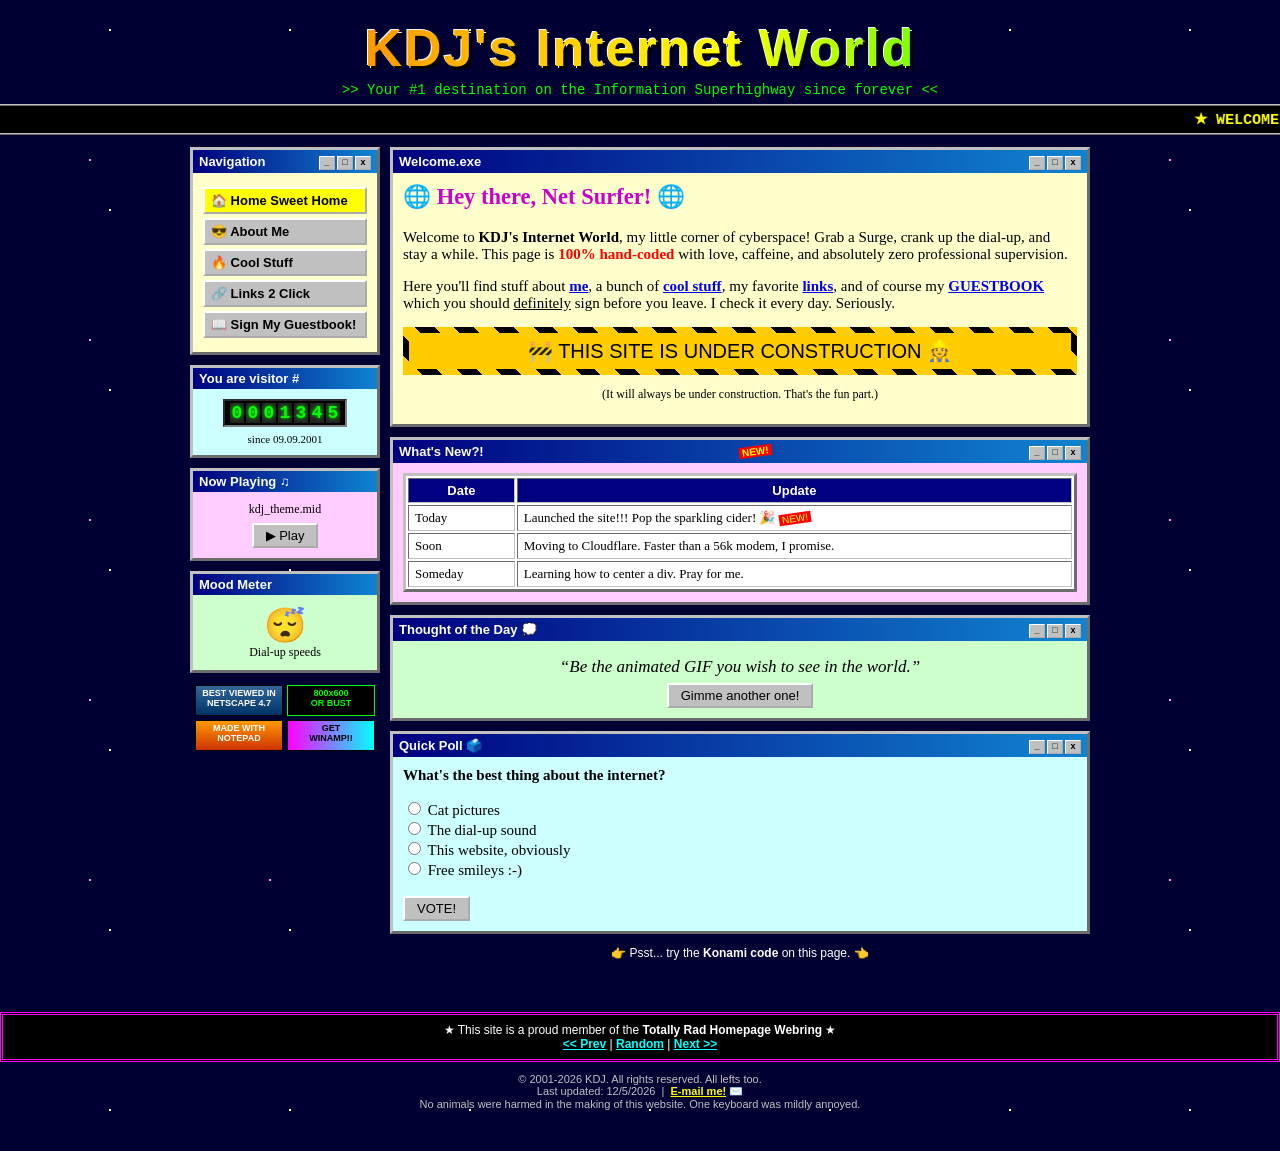
==== index.html @ 92b8bc07 "Launch KDJ's Internet World: retro early-2000s homepage Co-Authored-By: Claude Opus 5.5 <noreply@ant" ====
<!DOCTYPE html>
<html lang="en">
<head>
  <meta charset="UTF-8">
  <meta name="viewport" content="width=device-width, initial-scale=1.0">
  <title>~*~ KDJ's Internet World ~*~ WELCOME!!!</title>
  <meta name="description" content="KDJ's Internet World - the coolest homepage on the information superhighway.">
  <link rel="icon" href="data:image/svg+xml,<svg xmlns=%22http://www.w3.org/2000/svg%22 viewBox=%220 0 100 100%22><text y=%22.9em%22 font-size=%2290%22>🌐</text></svg>">
  <link rel="stylesheet" href="style.css">
</head>
<body>

  <div class="banner">
    <h1>KDJ's Internet World</h1>
    <div class="tagline">&gt;&gt; Your #1 destination on the Information Superhighway since forever &lt;&lt;</div>
  </div>

  <marquee scrollamount="6">
    ★ WELCOME TO KDJ'S INTERNET WORLD ★ You are now surfing the coolest site on the World Wide Web ★
    Don't forget to sign my guestbook!!! ★ Bookmark this page (CTRL+D) ★ Tell your friends ★ No Geocities ads here, baby ★
  </marquee>

  <div class="wrap">
    <div class="sidebar" id="sidebar"></div>

    <div class="main">

      <div class="box">
        <div class="title">Welcome.exe<span class="winbtns"><span>_</span><span>□</span><span>x</span></span></div>
        <div class="content">
          <h2 style="margin-top:0;color:#cc00cc">
            <span class="spin">🌐</span> Hey there, Net Surfer! <span class="spin">🌐</span>
          </h2>
          <p>
            Welcome to <b>KDJ's Internet World</b>, my little corner of cyberspace!
            Grab a Surge, crank up the dial-up, and stay a while. This page is
            <span class="blink" style="color:red"><b>100% hand-coded</b></span> with love,
            caffeine, and absolutely zero professional supervision.
          </p>
          <p>
            Here you'll find stuff about <a href="about.html">me</a>,
            a bunch of <a href="cool.html">cool stuff</a>,
            my favorite <a href="links.html">links</a>, and of course my
            <a href="guestbook.html">GUESTBOOK</a> which you should
            <u>definitely</u> sign before you leave. I check it every day. Seriously.
          </p>

          <div class="construction">
            <div><span class="digger">🚧</span> THIS SITE IS UNDER CONSTRUCTION <span class="digger">👷</span></div>
          </div>
          <p style="font-size:12px;text-align:center">(It will always be under construction. That's the fun part.)</p>
        </div>
      </div>

      <div class="box pink">
        <div class="title">What's New?! <span class="new">NEW!</span><span class="winbtns"><span>_</span><span>□</span><span>x</span></span></div>
        <div class="content">
          <table class="oldtable">
            <tr><th>Date</th><th>Update</th></tr>
            <tr><td>Today</td><td>Launched the site!!! Pop the sparkling cider! 🎉 <span class="new">NEW!</span></td></tr>
            <tr><td>Soon</td><td>Moving to Cloudflare. Faster than a 56k modem, I promise.</td></tr>
            <tr><td>Someday</td><td>Learning how to center a div. Pray for me.</td></tr>
          </table>
        </div>
      </div>

      <div class="box green">
        <div class="title">Thought of the Day 💭<span class="winbtns"><span>_</span><span>□</span><span>x</span></span></div>
        <div class="content" style="text-align:center">
          <p id="thought" style="font-size:17px;font-style:italic;margin:6px 0"></p>
          <button class="retro-btn" id="newThought">Gimme another one!</button>
        </div>
      </div>

      <div class="box blue">
        <div class="title">Quick Poll 🗳️<span class="winbtns"><span>_</span><span>□</span><span>x</span></span></div>
        <div class="content">
          <p style="margin-top:0"><b>What's the best thing about the internet?</b></p>
          <form id="poll">
            <label><input type="radio" name="p" value="0"> Cat pictures</label><br>
            <label><input type="radio" name="p" value="1"> The dial-up sound</label><br>
            <label><input type="radio" name="p" value="2"> This website, obviously</label><br>
            <label><input type="radio" name="p" value="3"> Free smileys :-)</label><br><br>
            <button class="retro-btn" type="submit">VOTE!</button>
          </form>
          <div id="pollResult"></div>
        </div>
      </div>

      <p style="text-align:center;color:#fff;font-family:Verdana,sans-serif;font-size:12px">
        <span class="blink">👉</span> Psst... try the <b>Konami code</b> on this page. <span class="blink">👈</span>
      </p>

    </div>
  </div>

  <div class="footer" id="footer"></div>

  <script src="script.js"></script>
  <script>
    (function () {
      var thoughts = [
        "If you're reading this, your modem is working. Congrats!",
        "The internet is just a series of tubes. Wild tubes.",
        "Always clear your cache. And your heart.",
        "404: Bad thoughts not found.",
        "There's no place like 127.0.0.1",
        "Ctrl+Z doesn't work in real life. I've tried.",
        "Be the animated GIF you wish to see in the world.",
        "Life is short. Sign the guestbook."
      ];
      var el = document.getElementById("thought"), i = Math.floor(Math.random() * thoughts.length);
      function show() { el.textContent = "“" + thoughts[i] + "”"; }
      show();
      document.getElementById("newThought").onclick = function () {
        i = (i + 1 + Math.floor(Math.random() * (thoughts.length - 1))) % thoughts.length; show();
      };

      var labels = ["Cat pictures", "The dial-up sound", "This website, obviously", "Free smileys :-)"];
      var votes = kdjStore.get("kdj_poll", [42, 17, 9001, 33]);
      function render() {
        var total = votes.reduce(function (a, b) { return a + b; }, 0);
        document.getElementById("pollResult").innerHTML = votes.map(function (v, k) {
          var pct = Math.round(v / total * 100);
          return '<div style="font-size:12px;margin-top:4px">' + labels[k] + " (" + pct + "%)" +
            '<div style="background:#fff;border:1px inset #999;height:10px"><div style="height:10px;width:' + pct +
            '%;background:linear-gradient(90deg,#ff00ff,#00ffff)"></div></div></div>';
        }).join("");
      }
      document.getElementById("poll").onsubmit = function (e) {
        e.preventDefault();
        var pick = this.querySelector("input:checked");
        if (!pick) { alertBox("You gotta pick something, dude!"); return; }
        votes[+pick.value]++;
        kdjStore.set("kdj_poll", votes);
        this.style.display = "none";
        render();
      };
    })();
  </script>
</body>
</html>
---- style.css ----
/* ============================================
   KDJ's Internet World - est. 2001 (in spirit)
   Hand-crafted CSS. No frameworks were harmed.
   ============================================ */

html, body {
  margin: 0;
  padding: 0;
}

body {
  font-family: "Comic Sans MS", "Comic Sans", "Chalkboard SE", "Comic Neue", cursive;
  color: #000;
  font-size: 15px;
  /* starfield tile, built with gradients instead of a stars.gif */
  background-color: #000033;
  background-image:
    radial-gradient(1px 1px at 10px 15px, #fff 50%, transparent 51%),
    radial-gradient(1px 1px at 60px 70px, #ffff99 50%, transparent 51%),
    radial-gradient(2px 2px at 110px 30px, #fff 50%, transparent 51%),
    radial-gradient(1px 1px at 150px 120px, #99ccff 50%, transparent 51%),
    radial-gradient(1px 1px at 30px 140px, #fff 50%, transparent 51%),
    radial-gradient(2px 2px at 90px 160px, #ff99ff 50%, transparent 51%);
  background-size: 180px 180px;
  cursor: crosshair;
}

a { color: #0000ee; font-weight: bold; }
a:visited { color: #551a8b; }
a:hover { color: #ff0000; background: #ffff00; text-decoration: none; }

/* ---------- top banner ---------- */
.banner {
  text-align: center;
  padding: 18px 8px 6px;
}
.banner h1 {
  margin: 0;
  font-family: Impact, "Arial Black", sans-serif;
  font-size: 52px;
  letter-spacing: 2px;
  background: linear-gradient(90deg, #ff0000, #ff9900, #ffff00, #00ff00, #00ffff, #0066ff, #cc00ff, #ff0000);
  background-size: 200% auto;
  -webkit-background-clip: text;
  background-clip: text;
  color: transparent;
  animation: rainbow 4s linear infinite;
  text-shadow: none;
  filter: drop-shadow(3px 3px 0 #000) drop-shadow(-1px -1px 0 #fff);
}
.banner .tagline {
  color: #00ff00;
  font-family: "Courier New", monospace;
  font-size: 14px;
  margin-top: 4px;
}
@keyframes rainbow { to { background-position: 200% center; } }

marquee, .ticker {
  display: block;
  background: #000;
  color: #ffff00;
  border-top: 2px ridge #c0c0c0;
  border-bottom: 2px ridge #c0c0c0;
  font-family: "Courier New", monospace;
  font-weight: bold;
  padding: 4px 0;
}

/* ---------- table-ish layout (but with flexbox, shh) ---------- */
.wrap {
  max-width: 900px;
  margin: 12px auto 30px;
  display: flex;
  gap: 10px;
  align-items: flex-start;
}
.sidebar { width: 190px; flex-shrink: 0; }
.main { flex: 1; min-width: 0; }

.box {
  background: #ffffcc;
  border: 3px outset #c0c0c0;
  margin-bottom: 10px;
}
.box .title {
  background: linear-gradient(90deg, #000080, #1084d0);
  color: #fff;
  font-family: Tahoma, Verdana, sans-serif;
  font-size: 13px;
  font-weight: bold;
  padding: 3px 6px;
  display: flex;
  justify-content: space-between;
  align-items: center;
}
.box .title .winbtns span {
  display: inline-block;
  width: 14px; height: 12px;
  background: #c0c0c0;
  border: 1px outset #fff;
  color: #000;
  font-size: 9px;
  line-height: 11px;
  text-align: center;
  margin-left: 2px;
}
.box .content { padding: 10px; }
.box.pink { background: #ffccff; }
.box.blue { background: #ccffff; }
.box.green { background: #ccffcc; }

/* ---------- nav ---------- */
.nav a {
  display: block;
  margin: 4px 0;
  padding: 4px 6px;
  background: #c0c0c0;
  border: 2px outset #fff;
  color: #000;
  text-decoration: none;
  font-family: Tahoma, Verdana, sans-serif;
  font-size: 13px;
}
.nav a:hover { background: #000080; color: #fff; }
.nav a:active { border-style: inset; }
.nav a.here { background: #ffff00; }

/* ---------- old-school bits ---------- */
.blink { animation: blink 1s steps(1) infinite; }
@keyframes blink { 50% { visibility: hidden; } }

.new {
  display: inline-block;
  background: #ff0000;
  color: #ffff00;
  font-size: 10px;
  font-family: Verdana, sans-serif;
  padding: 0 3px;
  transform: rotate(-8deg);
  animation: blink 0.8s steps(1) infinite;
}

hr.rainbow {
  border: 0;
  height: 6px;
  background: linear-gradient(90deg, red, orange, yellow, lime, cyan, blue, violet);
  margin: 14px 0;
}

.construction {
  background: repeating-linear-gradient(45deg, #ffcc00 0 14px, #000 14px 28px);
  padding: 6px;
  margin: 10px 0;
}
.construction div {
  background: #ffcc00;
  text-align: center;
  font-family: Impact, "Arial Black", sans-serif;
  font-size: 20px;
  padding: 6px;
}
.digger { display: inline-block; animation: dig 0.4s ease-in-out infinite alternate; }
@keyframes dig { to { transform: rotate(-20deg) translateY(-3px); } }

.counter {
  display: inline-block;
  background: #000;
  border: 2px inset #808080;
  padding: 2px 4px;
}
.counter span {
  display: inline-block;
  background: #222;
  color: #00ff00;
  font-family: "Courier New", monospace;
  font-weight: bold;
  font-size: 18px;
  width: 14px;
  text-align: center;
  margin: 0 1px;
  text-shadow: 0 0 4px #00ff00;
}

.badge {
  display: inline-block;
  width: 88px;
  height: 31px;
  box-sizing: border-box;
  border: 1px solid #000;
  font-family: Verdana, sans-serif;
  font-size: 9px;
  line-height: 1.1;
  text-align: center;
  padding: 3px 2px;
  margin: 2px;
  vertical-align: middle;
  overflow: hidden;
  text-decoration: none;
  font-weight: bold;
}
.badge.b1 { background: linear-gradient(#336699, #003366); color: #fff; }
.badge.b2 { background: #000; color: #00ff00; border-color: #00ff00; }
.badge.b3 { background: linear-gradient(#ff9900, #cc3300); color: #fff; }
.badge.b4 { background: #fff; color: #cc0000; }
.badge.b5 { background: linear-gradient(90deg, #ff00ff, #00ffff); color: #000; }
.badge.b6 { background: #c0c0c0; color: #000; border: 2px outset #fff; }

.retro-btn {
  font-family: Tahoma, Verdana, sans-serif;
  font-size: 13px;
  background: #c0c0c0;
  border: 2px outset #fff;
  padding: 3px 12px;
  cursor: pointer;
}
.retro-btn:active { border-style: inset; }

input[type=text], textarea {
  font-family: "Courier New", monospace;
  border: 2px inset #c0c0c0;
  padding: 3px;
  width: 100%;
  box-sizing: border-box;
  background: #fff;
}

.guest-entry {
  border: 2px dashed #ff00ff;
  background: #fff;
  padding: 8px;
  margin: 8px 0;
}
.guest-entry .meta { font-size: 11px; color: #666; font-family: Verdana, sans-serif; }

.footer {
  text-align: center;
  color: #c0c0c0;
  font-family: Verdana, sans-serif;
  font-size: 11px;
  padding: 10px 0 30px;
}
.footer a { color: #ffff00; }

/* sparkle cursor trail */
.sparkle {
  position: fixed;
  pointer-events: none;
  z-index: 9999;
  font-size: 14px;
  animation: fall 0.9s linear forwards;
}
@keyframes fall {
  to { transform: translateY(30px) rotate(180deg); opacity: 0; }
}

.spin { display: inline-block; animation: spin 3s linear infinite; }
@keyframes spin { to { transform: rotate(360deg); } }

.webring {
  text-align: center;
  border: 3px double #ff00ff;
  background: #000;
  color: #fff;
  padding: 8px;
  font-family: Verdana, sans-serif;
  font-size: 12px;
}
.webring a { color: #00ffff; }

table.oldtable { border-collapse: separate; border: 3px outset #c0c0c0; width: 100%; background: #fff; }
table.oldtable td, table.oldtable th { border: 1px inset #c0c0c0; padding: 4px 6px; font-size: 13px; }
table.oldtable th { background: #000080; color: #fff; font-family: Tahoma, sans-serif; }

/* tiny screens didn't exist in 2002 but we're being nice */
@media (max-width: 700px) {
  .wrap { flex-direction: column; }
  .sidebar { width: 100%; }
  .banner h1 { font-size: 34px; }
}
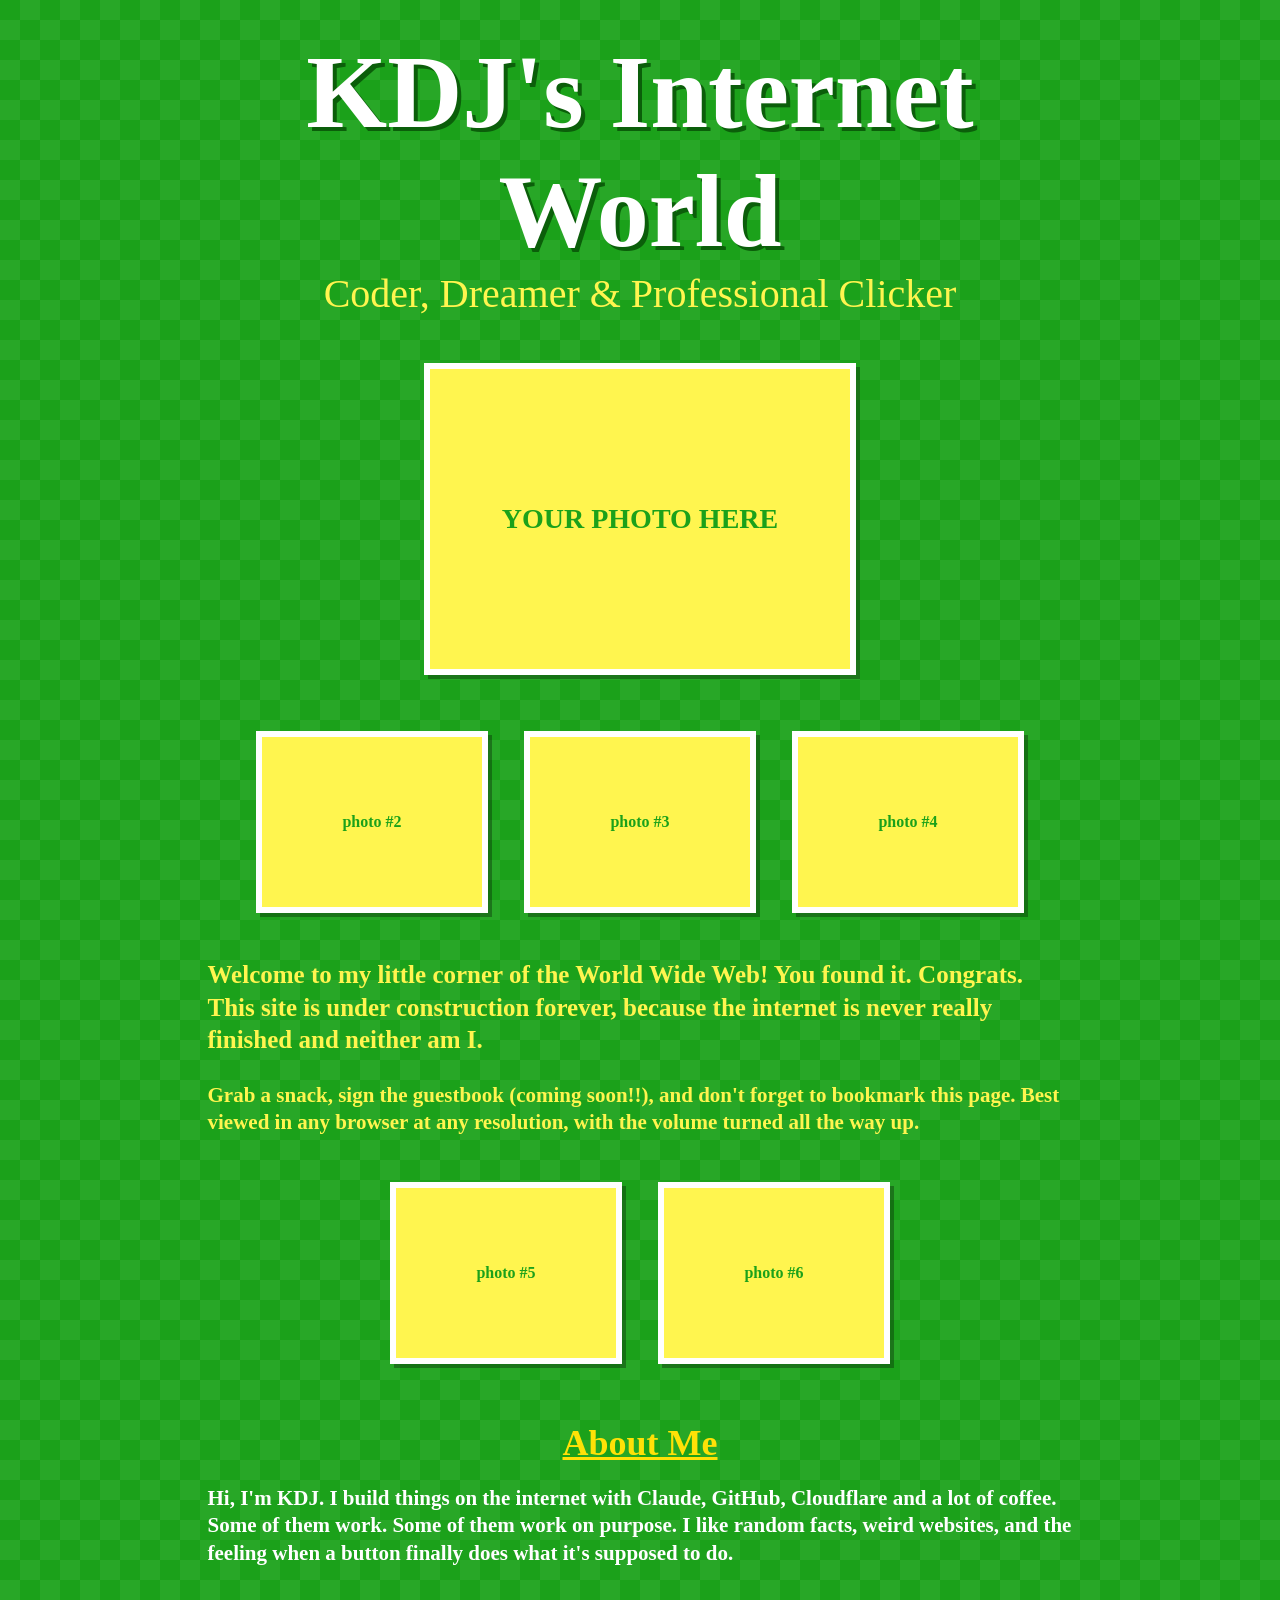
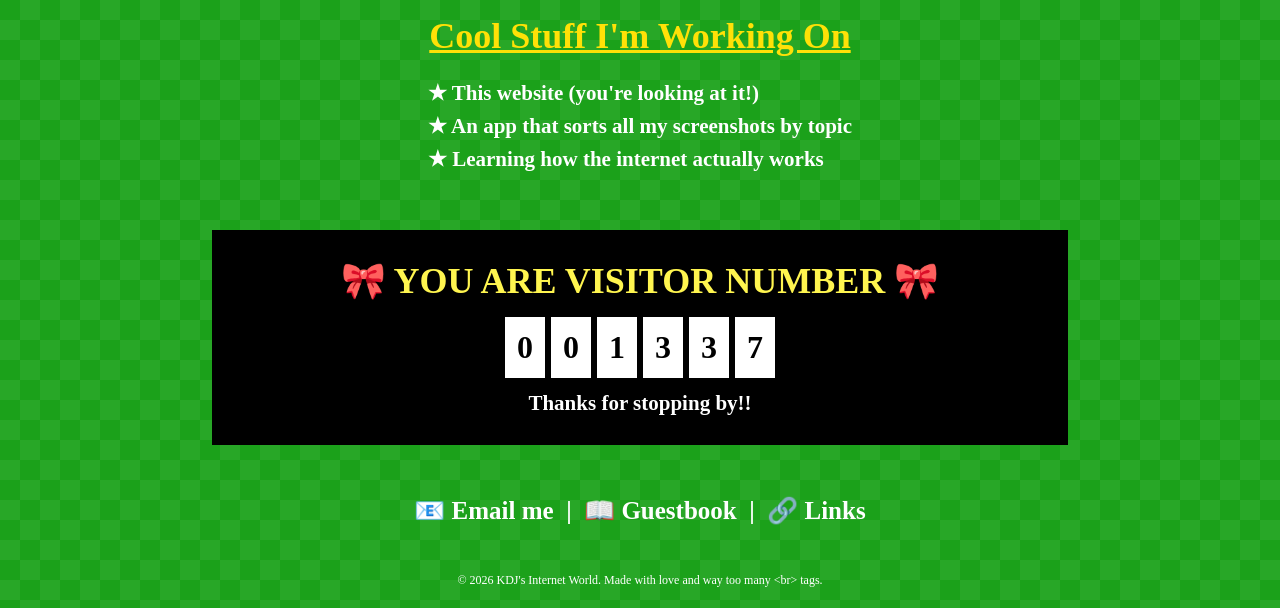
==== commit 39c93e3f: "Replace site with green homemade-style single page Co-Authored-By: Claude Opus 5.5 <noreply@anthropi" ====
--- a/index.html
+++ b/index.html
@@ -1,142 +1,91 @@
 <!DOCTYPE html>
 <html lang="en">
 <head>
-  <meta charset="UTF-8">
-  <meta name="viewport" content="width=device-width, initial-scale=1.0">
-  <title>~*~ KDJ's Internet World ~*~ WELCOME!!!</title>
-  <meta name="description" content="KDJ's Internet World - the coolest homepage on the information superhighway.">
-  <link rel="icon" href="data:image/svg+xml,<svg xmlns=%22http://www.w3.org/2000/svg%22 viewBox=%220 0 100 100%22><text y=%22.9em%22 font-size=%2290%22>🌐</text></svg>">
-  <link rel="stylesheet" href="style.css">
+	<meta charset="utf-8">
+	<meta name="viewport" content="width=device-width, initial-scale=1">
+	<title>KDJ's Internet World</title>
+	<link rel="stylesheet" href="style.css">
 </head>
 <body>
+	<div id="main-container">
 
-  <div class="banner">
-    <h1>KDJ's Internet World</h1>
-    <div class="tagline">&gt;&gt; Your #1 destination on the Information Superhighway since forever &lt;&lt;</div>
-  </div>
+		<h1>KDJ's Internet World</h1>
+		<h3 class="yellow">Coder, Dreamer &amp; Professional Clicker</h3>
 
-  <marquee scrollamount="6">
-    ★ WELCOME TO KDJ'S INTERNET WORLD ★ You are now surfing the coolest site on the World Wide Web ★
-    Don't forget to sign my guestbook!!! ★ Bookmark this page (CTRL+D) ★ Tell your friends ★ No Geocities ads here, baby ★
-  </marquee>
+		<!-- Photo rows: swap the placeholder boxes for <img src="img/photo_1.jpg" alt=""> -->
+		<ul class="photo-row" id="first_row">
+			<li><div class="photo big">YOUR PHOTO HERE</div></li>
+		</ul>
+		<ul class="photo-row" id="second_row">
+			<li><div class="photo">photo #2</div></li>
+			<li><div class="photo">photo #3</div></li>
+			<li><div class="photo">photo #4</div></li>
+		</ul>
 
-  <div class="wrap">
-    <div class="sidebar" id="sidebar"></div>
+		<p class="medium-copy yellow">
+			Welcome to my little corner of the World Wide Web! You found it. Congrats.
+			This site is under construction forever, because the internet is never
+			really finished and neither am I.
+		</p>
 
-    <div class="main">
+		<p class="small-copy yellow">
+			Grab a snack, sign the guestbook (coming soon!!), and don't forget to
+			bookmark this page. Best viewed in any browser at any resolution, with the
+			volume turned all the way up.
+		</p>
 
-      <div class="box">
-        <div class="title">Welcome.exe<span class="winbtns"><span>_</span><span>□</span><span>x</span></span></div>
-        <div class="content">
-          <h2 style="margin-top:0;color:#cc00cc">
-            <span class="spin">🌐</span> Hey there, Net Surfer! <span class="spin">🌐</span>
-          </h2>
-          <p>
-            Welcome to <b>KDJ's Internet World</b>, my little corner of cyberspace!
-            Grab a Surge, crank up the dial-up, and stay a while. This page is
-            <span class="blink" style="color:red"><b>100% hand-coded</b></span> with love,
-            caffeine, and absolutely zero professional supervision.
-          </p>
-          <p>
-            Here you'll find stuff about <a href="about.html">me</a>,
-            a bunch of <a href="cool.html">cool stuff</a>,
-            my favorite <a href="links.html">links</a>, and of course my
-            <a href="guestbook.html">GUESTBOOK</a> which you should
-            <u>definitely</u> sign before you leave. I check it every day. Seriously.
-          </p>
+		<ul class="photo-row" id="third_row">
+			<li><div class="photo">photo #5</div></li>
+			<li><div class="photo">photo #6</div></li>
+		</ul>
 
-          <div class="construction">
-            <div><span class="digger">🚧</span> THIS SITE IS UNDER CONSTRUCTION <span class="digger">👷</span></div>
-          </div>
-          <p style="font-size:12px;text-align:center">(It will always be under construction. That's the fun part.)</p>
-        </div>
-      </div>
+		<h2 class="dark-yellow">About Me</h2>
+		<p class="small-copy white">
+			Hi, I'm KDJ. I build things on the internet with Claude, GitHub, Cloudflare
+			and a lot of coffee. Some of them work. Some of them work on purpose.
+			I like random facts, weird websites, and the feeling when a button finally
+			does what it's supposed to do.
+		</p>
 
-      <div class="box pink">
-        <div class="title">What's New?! <span class="new">NEW!</span><span class="winbtns"><span>_</span><span>□</span><span>x</span></span></div>
-        <div class="content">
-          <table class="oldtable">
-            <tr><th>Date</th><th>Update</th></tr>
-            <tr><td>Today</td><td>Launched the site!!! Pop the sparkling cider! 🎉 <span class="new">NEW!</span></td></tr>
-            <tr><td>Soon</td><td>Moving to Cloudflare. Faster than a 56k modem, I promise.</td></tr>
-            <tr><td>Someday</td><td>Learning how to center a div. Pray for me.</td></tr>
-          </table>
-        </div>
-      </div>
+		<h2 class="dark-yellow">Cool Stuff I'm Working On</h2>
+		<ul class="link-list small-copy white">
+			<li>&#9733; This website (you're looking at it!)</li>
+			<li>&#9733; An app that sorts all my screenshots by topic</li>
+			<li>&#9733; Learning how the internet actually works</li>
+		</ul>
 
-      <div class="box green">
-        <div class="title">Thought of the Day 💭<span class="winbtns"><span>_</span><span>□</span><span>x</span></span></div>
-        <div class="content" style="text-align:center">
-          <p id="thought" style="font-size:17px;font-style:italic;margin:6px 0"></p>
-          <button class="retro-btn" id="newThought">Gimme another one!</button>
-        </div>
-      </div>
+		<!-- Visitor counter box -->
+		<div id="counter-box" class="ribbons">
+			<p class="large-copy yellow">YOU ARE VISITOR NUMBER</p>
+			<ul id="visitor-counter"></ul>
+			<p class="small-copy white">Thanks for stopping by!!</p>
+		</div>
 
-      <div class="box blue">
-        <div class="title">Quick Poll 🗳️<span class="winbtns"><span>_</span><span>□</span><span>x</span></span></div>
-        <div class="content">
-          <p style="margin-top:0"><b>What's the best thing about the internet?</b></p>
-          <form id="poll">
-            <label><input type="radio" name="p" value="0"> Cat pictures</label><br>
-            <label><input type="radio" name="p" value="1"> The dial-up sound</label><br>
-            <label><input type="radio" name="p" value="2"> This website, obviously</label><br>
-            <label><input type="radio" name="p" value="3"> Free smileys :-)</label><br><br>
-            <button class="retro-btn" type="submit">VOTE!</button>
-          </form>
-          <div id="pollResult"></div>
-        </div>
-      </div>
+		<p class="medium-copy white middle">
+			&#128231; Email me &nbsp;|&nbsp; &#128214; Guestbook &nbsp;|&nbsp; &#128279; Links
+		</p>
+	</div>
 
-      <p style="text-align:center;color:#fff;font-family:Verdana,sans-serif;font-size:12px">
-        <span class="blink">👉</span> Psst... try the <b>Konami code</b> on this page. <span class="blink">👈</span>
-      </p>
+	<div class="copyright">
+		&copy; 2026 KDJ's Internet World. Made with love and way too many &lt;br&gt; tags.
+	</div>
 
-    </div>
-  </div>
-
-  <div class="footer" id="footer"></div>
-
-  <script src="script.js"></script>
-  <script>
-    (function () {
-      var thoughts = [
-        "If you're reading this, your modem is working. Congrats!",
-        "The internet is just a series of tubes. Wild tubes.",
-        "Always clear your cache. And your heart.",
-        "404: Bad thoughts not found.",
-        "There's no place like 127.0.0.1",
-        "Ctrl+Z doesn't work in real life. I've tried.",
-        "Be the animated GIF you wish to see in the world.",
-        "Life is short. Sign the guestbook."
-      ];
-      var el = document.getElementById("thought"), i = Math.floor(Math.random() * thoughts.length);
-      function show() { el.textContent = "“" + thoughts[i] + "”"; }
-      show();
-      document.getElementById("newThought").onclick = function () {
-        i = (i + 1 + Math.floor(Math.random() * (thoughts.length - 1))) % thoughts.length; show();
-      };
-
-      var labels = ["Cat pictures", "The dial-up sound", "This website, obviously", "Free smileys :-)"];
-      var votes = kdjStore.get("kdj_poll", [42, 17, 9001, 33]);
-      function render() {
-        var total = votes.reduce(function (a, b) { return a + b; }, 0);
-        document.getElementById("pollResult").innerHTML = votes.map(function (v, k) {
-          var pct = Math.round(v / total * 100);
-          return '<div style="font-size:12px;margin-top:4px">' + labels[k] + " (" + pct + "%)" +
-            '<div style="background:#fff;border:1px inset #999;height:10px"><div style="height:10px;width:' + pct +
-            '%;background:linear-gradient(90deg,#ff00ff,#00ffff)"></div></div></div>';
-        }).join("");
-      }
-      document.getElementById("poll").onsubmit = function (e) {
-        e.preventDefault();
-        var pick = this.querySelector("input:checked");
-        if (!pick) { alertBox("You gotta pick something, dude!"); return; }
-        votes[+pick.value]++;
-        kdjStore.set("kdj_poll", votes);
-        this.style.display = "none";
-        render();
-      };
-    })();
-  </script>
+	<script>
+		// Fake old-school visitor counter (replace with a real one via Supabase later)
+		(function () {
+			var count = 1337;
+			try {
+				count = parseInt(localStorage.getItem('kdj-visits') || '1336', 10) + 1;
+				localStorage.setItem('kdj-visits', count);
+			} catch (e) {}
+			var digits = String(count).padStart(6, '0').split('');
+			var list = document.getElementById('visitor-counter');
+			digits.forEach(function (d) {
+				var li = document.createElement('li');
+				li.textContent = d;
+				list.appendChild(li);
+			});
+		})();
+	</script>
 </body>
 </html>
--- a/style.css
+++ b/style.css
@@ -1,280 +1,150 @@
-/* ============================================
-   KDJ's Internet World - est. 2001 (in spirit)
-   Hand-crafted CSS. No frameworks were harmed.
-   ============================================ */
+/* KDJ's Internet World — homemade early-2000s style */
 
 html, body {
-  margin: 0;
-  padding: 0;
+	/* green background with a checker tile, no image file needed */
+	background-color: #1ba11a;
+	background-image:
+		linear-gradient(45deg, rgba(255,255,255,0.06) 25%, transparent 25%, transparent 75%, rgba(255,255,255,0.06) 75%),
+		linear-gradient(45deg, rgba(255,255,255,0.06) 25%, transparent 25%, transparent 75%, rgba(255,255,255,0.06) 75%);
+	background-size: 40px 40px;
+	background-position: 0 0, 20px 20px;
+	font-family: "Comic Sans MS", "Comic Sans", "Chalkboard SE", cursive;
+	margin: 0;
+	padding: 0;
 }
 
-body {
-  font-family: "Comic Sans MS", "Comic Sans", "Chalkboard SE", "Comic Neue", cursive;
-  color: #000;
-  font-size: 15px;
-  /* starfield tile, built with gradients instead of a stars.gif */
-  background-color: #000033;
-  background-image:
-    radial-gradient(1px 1px at 10px 15px, #fff 50%, transparent 51%),
-    radial-gradient(1px 1px at 60px 70px, #ffff99 50%, transparent 51%),
-    radial-gradient(2px 2px at 110px 30px, #fff 50%, transparent 51%),
-    radial-gradient(1px 1px at 150px 120px, #99ccff 50%, transparent 51%),
-    radial-gradient(1px 1px at 30px 140px, #fff 50%, transparent 51%),
-    radial-gradient(2px 2px at 90px 160px, #ff99ff 50%, transparent 51%);
-  background-size: 180px 180px;
-  cursor: crosshair;
+#main-container {
+	max-width: 965px;
+	margin: 0 auto;
+	padding: 20px;
+	text-align: center;
 }
 
-a { color: #0000ee; font-weight: bold; }
-a:visited { color: #551a8b; }
-a:hover { color: #ff0000; background: #ffff00; text-decoration: none; }
-
-/* ---------- top banner ---------- */
-.banner {
-  text-align: center;
-  padding: 18px 8px 6px;
-}
-.banner h1 {
-  margin: 0;
-  font-family: Impact, "Arial Black", sans-serif;
-  font-size: 52px;
-  letter-spacing: 2px;
-  background: linear-gradient(90deg, #ff0000, #ff9900, #ffff00, #00ff00, #00ffff, #0066ff, #cc00ff, #ff0000);
-  background-size: 200% auto;
-  -webkit-background-clip: text;
-  background-clip: text;
-  color: transparent;
-  animation: rainbow 4s linear infinite;
-  text-shadow: none;
-  filter: drop-shadow(3px 3px 0 #000) drop-shadow(-1px -1px 0 #fff);
-}
-.banner .tagline {
-  color: #00ff00;
-  font-family: "Courier New", monospace;
-  font-size: 14px;
-  margin-top: 4px;
-}
-@keyframes rainbow { to { background-position: 200% center; } }
-
-marquee, .ticker {
-  display: block;
-  background: #000;
-  color: #ffff00;
-  border-top: 2px ridge #c0c0c0;
-  border-bottom: 2px ridge #c0c0c0;
-  font-family: "Courier New", monospace;
-  font-weight: bold;
-  padding: 4px 0;
+h1 {
+	color: #fff;
+	font-family: "Times New Roman", Times, serif;
+	font-size: clamp(48px, 10vw, 104px);
+	margin: 0;
+	padding-top: 12px;
+	text-shadow: 4px 4px 0 #0b5e0a;
 }
 
-/* ---------- table-ish layout (but with flexbox, shh) ---------- */
-.wrap {
-  max-width: 900px;
-  margin: 12px auto 30px;
-  display: flex;
-  gap: 10px;
-  align-items: flex-start;
-}
-.sidebar { width: 190px; flex-shrink: 0; }
-.main { flex: 1; min-width: 0; }
-
-.box {
-  background: #ffffcc;
-  border: 3px outset #c0c0c0;
-  margin-bottom: 10px;
-}
-.box .title {
-  background: linear-gradient(90deg, #000080, #1084d0);
-  color: #fff;
-  font-family: Tahoma, Verdana, sans-serif;
-  font-size: 13px;
-  font-weight: bold;
-  padding: 3px 6px;
-  display: flex;
-  justify-content: space-between;
-  align-items: center;
-}
-.box .title .winbtns span {
-  display: inline-block;
-  width: 14px; height: 12px;
-  background: #c0c0c0;
-  border: 1px outset #fff;
-  color: #000;
-  font-size: 9px;
-  line-height: 11px;
-  text-align: center;
-  margin-left: 2px;
-}
-.box .content { padding: 10px; }
-.box.pink { background: #ffccff; }
-.box.blue { background: #ccffff; }
-.box.green { background: #ccffcc; }
-
-/* ---------- nav ---------- */
-.nav a {
-  display: block;
-  margin: 4px 0;
-  padding: 4px 6px;
-  background: #c0c0c0;
-  border: 2px outset #fff;
-  color: #000;
-  text-decoration: none;
-  font-family: Tahoma, Verdana, sans-serif;
-  font-size: 13px;
-}
-.nav a:hover { background: #000080; color: #fff; }
-.nav a:active { border-style: inset; }
-.nav a.here { background: #ffff00; }
-
-/* ---------- old-school bits ---------- */
-.blink { animation: blink 1s steps(1) infinite; }
-@keyframes blink { 50% { visibility: hidden; } }
-
-.new {
-  display: inline-block;
-  background: #ff0000;
-  color: #ffff00;
-  font-size: 10px;
-  font-family: Verdana, sans-serif;
-  padding: 0 3px;
-  transform: rotate(-8deg);
-  animation: blink 0.8s steps(1) infinite;
+h2 {
+	font-size: 36px;
+	margin: 48px 0 0;
+	text-decoration: underline;
 }
 
-hr.rainbow {
-  border: 0;
-  height: 6px;
-  background: linear-gradient(90deg, red, orange, yellow, lime, cyan, blue, violet);
-  margin: 14px 0;
+h3 {
+	font-size: clamp(22px, 4vw, 40px);
+	font-weight: normal;
+	margin: 0;
 }
 
-.construction {
-  background: repeating-linear-gradient(45deg, #ffcc00 0 14px, #000 14px 28px);
-  padding: 6px;
-  margin: 10px 0;
-}
-.construction div {
-  background: #ffcc00;
-  text-align: center;
-  font-family: Impact, "Arial Black", sans-serif;
-  font-size: 20px;
-  padding: 6px;
-}
-.digger { display: inline-block; animation: dig 0.4s ease-in-out infinite alternate; }
-@keyframes dig { to { transform: rotate(-20deg) translateY(-3px); } }
-
-.counter {
-  display: inline-block;
-  background: #000;
-  border: 2px inset #808080;
-  padding: 2px 4px;
-}
-.counter span {
-  display: inline-block;
-  background: #222;
-  color: #00ff00;
-  font-family: "Courier New", monospace;
-  font-weight: bold;
-  font-size: 18px;
-  width: 14px;
-  text-align: center;
-  margin: 0 1px;
-  text-shadow: 0 0 4px #00ff00;
+p {
+	font-weight: bold;
+	line-height: 1.3em;
+	margin: 1em 50px;
+	text-align: left;
 }
 
-.badge {
-  display: inline-block;
-  width: 88px;
-  height: 31px;
-  box-sizing: border-box;
-  border: 1px solid #000;
-  font-family: Verdana, sans-serif;
-  font-size: 9px;
-  line-height: 1.1;
-  text-align: center;
-  padding: 3px 2px;
-  margin: 2px;
-  vertical-align: middle;
-  overflow: hidden;
-  text-decoration: none;
-  font-weight: bold;
-}
-.badge.b1 { background: linear-gradient(#336699, #003366); color: #fff; }
-.badge.b2 { background: #000; color: #00ff00; border-color: #00ff00; }
-.badge.b3 { background: linear-gradient(#ff9900, #cc3300); color: #fff; }
-.badge.b4 { background: #fff; color: #cc0000; }
-.badge.b5 { background: linear-gradient(90deg, #ff00ff, #00ffff); color: #000; }
-.badge.b6 { background: #c0c0c0; color: #000; border: 2px outset #fff; }
+p.middle { text-align: center; }
 
-.retro-btn {
-  font-family: Tahoma, Verdana, sans-serif;
-  font-size: 13px;
-  background: #c0c0c0;
-  border: 2px outset #fff;
-  padding: 3px 12px;
-  cursor: pointer;
-}
-.retro-btn:active { border-style: inset; }
-
-input[type=text], textarea {
-  font-family: "Courier New", monospace;
-  border: 2px inset #c0c0c0;
-  padding: 3px;
-  width: 100%;
-  box-sizing: border-box;
-  background: #fff;
+/* ---- photo rows ---- */
+ul {
+	list-style: none;
+	margin: 0;
+	padding: 0;
 }
 
-.guest-entry {
-  border: 2px dashed #ff00ff;
-  background: #fff;
-  padding: 8px;
-  margin: 8px 0;
-}
-.guest-entry .meta { font-size: 11px; color: #666; font-family: Verdana, sans-serif; }
-
-.footer {
-  text-align: center;
-  color: #c0c0c0;
-  font-family: Verdana, sans-serif;
-  font-size: 11px;
-  padding: 10px 0 30px;
-}
-.footer a { color: #ffff00; }
-
-/* sparkle cursor trail */
-.sparkle {
-  position: fixed;
-  pointer-events: none;
-  z-index: 9999;
-  font-size: 14px;
-  animation: fall 0.9s linear forwards;
-}
-@keyframes fall {
-  to { transform: translateY(30px) rotate(180deg); opacity: 0; }
+.photo-row {
+	margin: 36px 0;
 }
 
-.spin { display: inline-block; animation: spin 3s linear infinite; }
-@keyframes spin { to { transform: rotate(360deg); } }
+.photo-row li {
+	display: inline-block;
+	margin: 10px 16px;
+	vertical-align: top;
+}
 
-.webring {
-  text-align: center;
-  border: 3px double #ff00ff;
-  background: #000;
-  color: #fff;
-  padding: 8px;
-  font-family: Verdana, sans-serif;
-  font-size: 12px;
+.photo-row img,
+.photo {
+	border: 6px solid #fff;
+	box-shadow: 4px 4px 0 rgba(0,0,0,0.3);
 }
-.webring a { color: #00ffff; }
 
-table.oldtable { border-collapse: separate; border: 3px outset #c0c0c0; width: 100%; background: #fff; }
-table.oldtable td, table.oldtable th { border: 1px inset #c0c0c0; padding: 4px 6px; font-size: 13px; }
-table.oldtable th { background: #000080; color: #fff; font-family: Tahoma, sans-serif; }
+/* placeholder boxes — delete once you have real photos */
+.photo {
+	width: 220px;
+	height: 170px;
+	background: #fff54f;
+	color: #1ba11a;
+	font-weight: bold;
+	display: flex;
+	align-items: center;
+	justify-content: center;
+}
 
-/* tiny screens didn't exist in 2002 but we're being nice */
-@media (max-width: 700px) {
-  .wrap { flex-direction: column; }
-  .sidebar { width: 100%; }
-  .banner h1 { font-size: 34px; }
+.photo.big {
+	width: 420px;
+	height: 300px;
+	font-size: 28px;
 }
+
+.link-list {
+	display: inline-block;
+	text-align: left;
+	font-weight: bold;
+	margin-top: 16px;
+}
+
+.link-list li { margin: 8px 0; }
+
+/* ---- visitor counter ---- */
+#counter-box {
+	background: #000;
+	max-width: 840px;
+	margin: 50px auto;
+	padding: 16px 8px;
+}
+
+#counter-box p {
+	margin: 12px 0;
+	text-align: center;
+}
+
+#visitor-counter li {
+	display: inline-block;
+	background: #fff;
+	font-size: 32px;
+	font-weight: bold;
+	width: 40px;
+	padding: 12px 0;
+	margin: 0 3px;
+}
+
+/* little bows on both sides of the counter title */
+.ribbons .large-copy::before { content: "\1F380  "; }
+.ribbons .large-copy::after  { content: "  \1F380"; }
+
+/* ---- colors & sizes ---- */
+.white       { color: #fff; }
+.yellow      { color: #fff54f; }
+.dark-yellow { color: #ffe107; }
+
+.small-copy  { font-size: 21px; }
+.medium-copy { font-size: 25px; }
+.large-copy  { font-size: 36px; }
+
+.copyright {
+	color: #fff;
+	font-size: 12px;
+	text-align: center;
+	padding-bottom: 20px;
+}
+
+/* phones */
+@media (max-width: 600px) {
+	p { margin: 1em 10px; }
+	.photo, .photo.big { width: 80vw; height: 55vw; }
+}
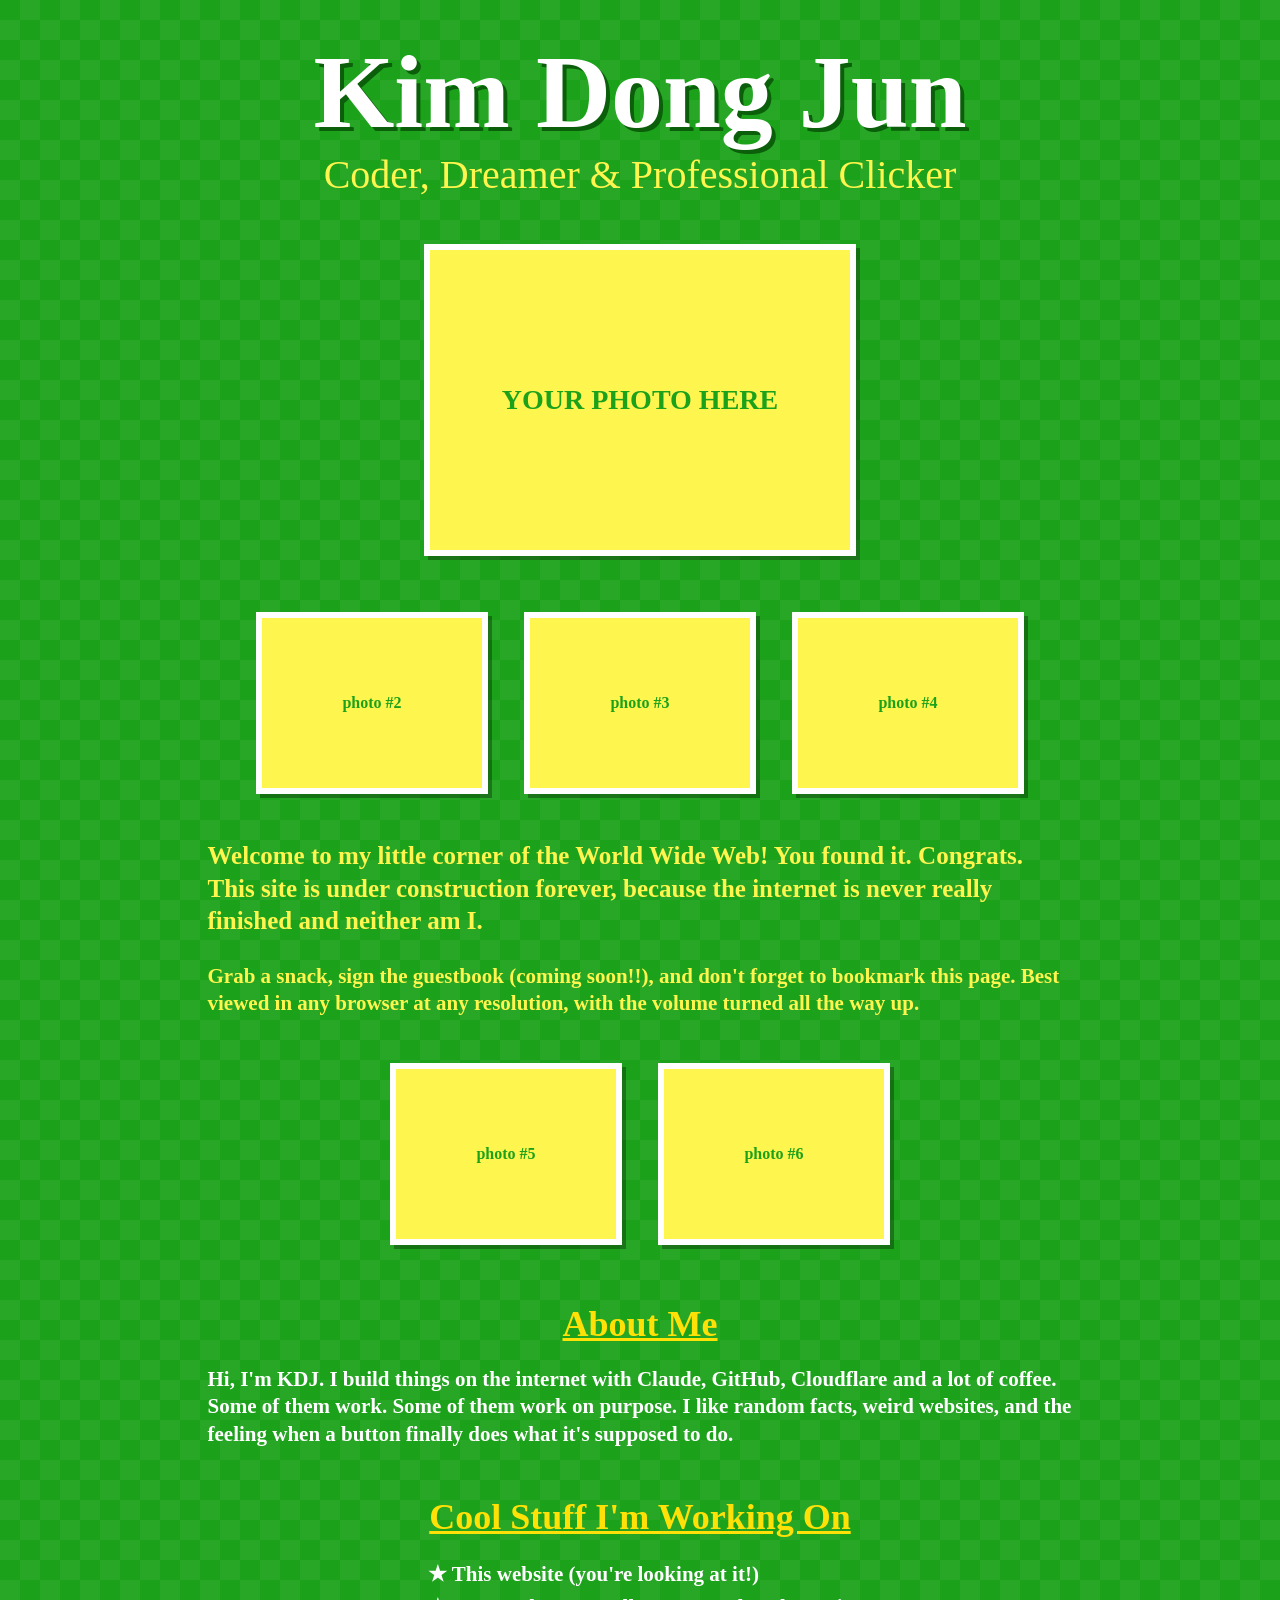
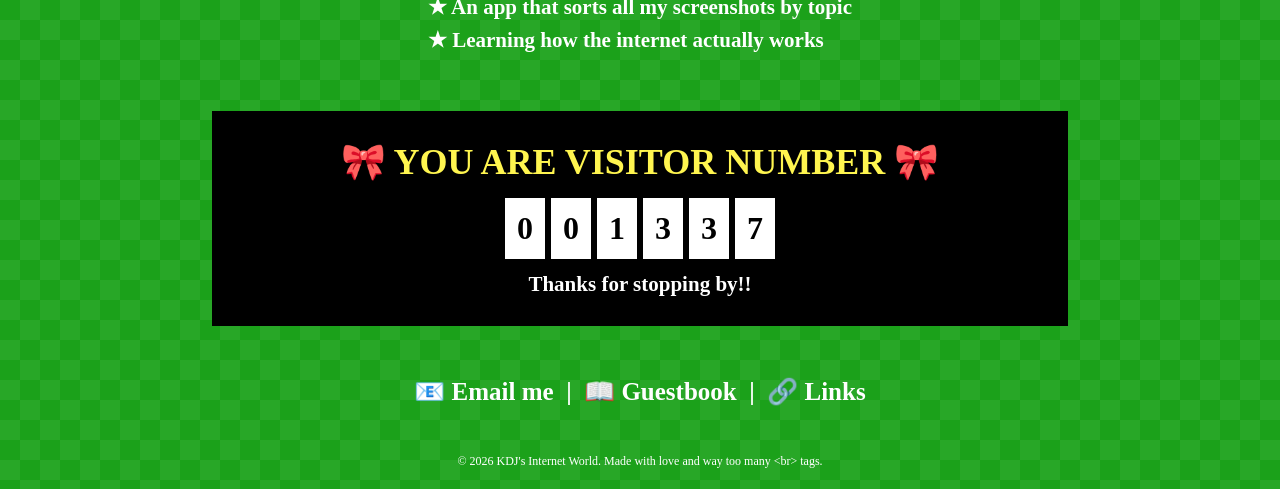
==== commit 719a70c3: "Change main heading to Kim Dong Jun Co-Authored-By: Claude Opus 5.5 <noreply@anthropic.com> Claude-S" ====
--- a/index.html
+++ b/index.html
@@ -9,7 +9,7 @@
 <body>
 	<div id="main-container">
 
-		<h1>KDJ's Internet World</h1>
+		<h1>Kim Dong Jun</h1>
 		<h3 class="yellow">Coder, Dreamer &amp; Professional Clicker</h3>
 
 		<!-- Photo rows: swap the placeholder boxes for <img src="img/photo_1.jpg" alt=""> -->
